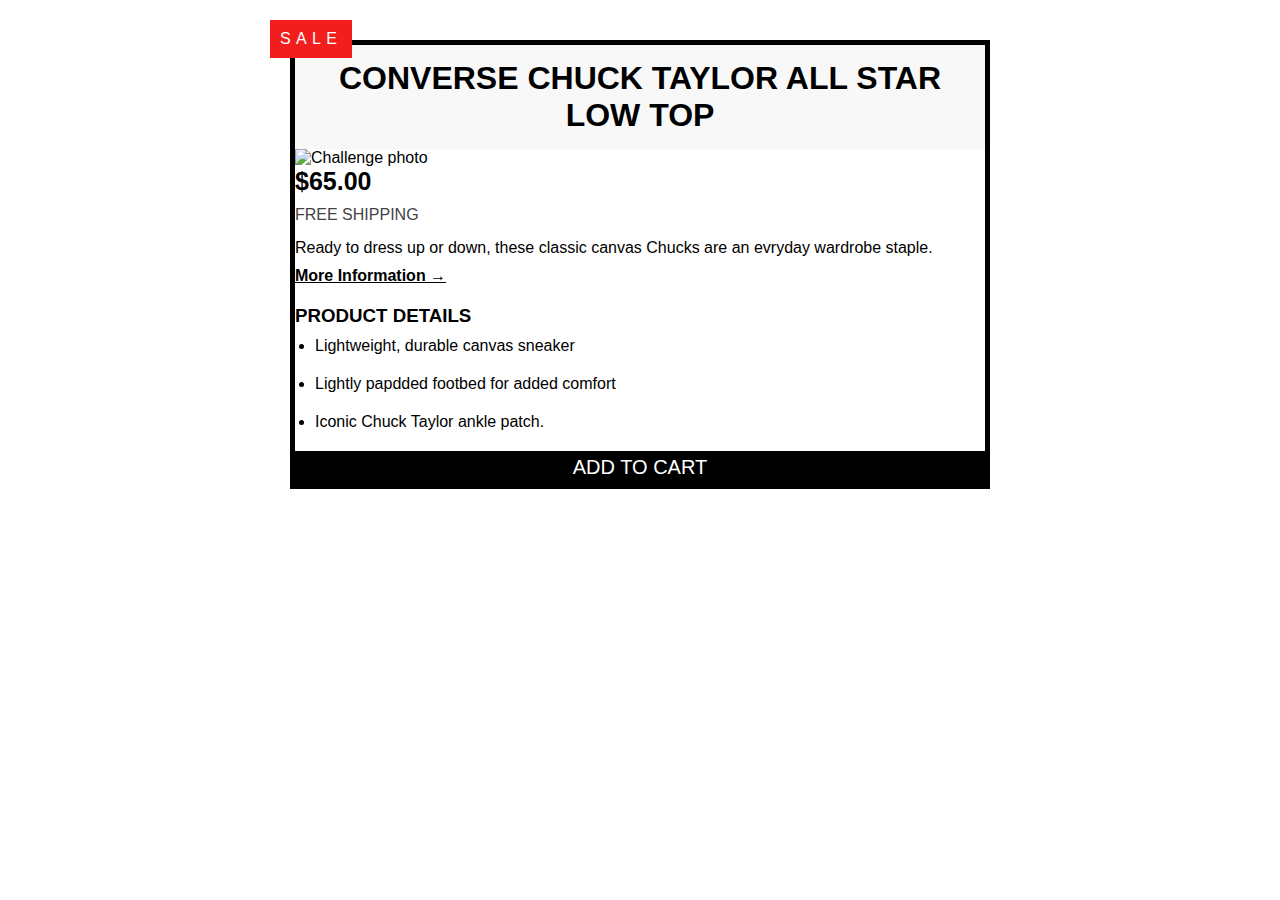
==== index.html @ aba48d8f "Fixed the unwanted vertical scroll of layout of index.html," ====
<!DOCTYPE html>
<html lang="en">

<head>
  <meta charset="UTF-8">
  <meta http-equiv="X-UA-Compatible" content="IE=edge">
  <meta name="viewport" content="width=device-width, initial-scale=1.0">
  <title>Challenge2</title>
  <link href="style.css" rel="stylesheet" />
  <style>
    
  </style>
</head>

<body>
  <div class="container">
    <div class="sale">SALE</div>
    <nav>
      <header class="main-header">
        <h1>Converse Chuck Taylor All Star Low Top</h1>
      </header>
    </nav>
    <article>
      <img src="challenges.jpg" alt="Challenge photo" height="250" width="250" />
      <p><strong>$65.00</strong></p>
      <p class="shipping">Free shipping</p>
      <p>Ready to dress up or down, these classic canvas Chucks are an evryday wardrobe staple.</p>
      <p><a href="#" class="info">More Information &rarr;</a></p>
      <div class="box">
        <span class="b black"></span>
        <span class="b blue"></span>
        <span class="b red"></span>
        <span class="b yellow"></span>
        <span class="b green"></span>
        <span class="b brown"></span>
      </div>
      <h3>Product Details</h3>
      <p>
      <ul>
        <li>Lightweight, durable canvas sneaker</li>
        <li>Lightly papdded footbed for added comfort</li>
        <li>Iconic Chuck Taylor ankle patch.</li>

      </ul>
      </p>
      <button>Add to cart</button>
    </article>
  </div>
</body>

</html>
---- style.css ----
* {
  margin: 0;
  padding: 0;
  box-sizing: border-box;
}
body {
  font-family: sans-serif;
}
.container {
  margin: 0 auto;
  margin-top: 40px;
  width: 700px;
  border: 5px solid black;
  position: relative;
}
nav {
  background-color: #f8f8f8;
}
h1 {
  text-align: center;
  font-weight: bolder;
  text-transform: uppercase;
}
.main-header {
  padding: 15px;
}
p strong {
  font-size: 25px;
}
p {
  margin-bottom: 10px;
}
.shipping {
  text-transform: uppercase;
  font-size: 16px;
  color: #444;
  margin-bottom: 15px;
}
.box {
  margin: 20px 0;
}
.b {
}
a:link {
  color: black;
  font-weight: bold;
}
a:hover {
  text-decoration: none;
}
a:visited {
  color: black;
}
h3 {
  text-transform: uppercase;
  font-weight: bold;
}
.sale {
  position: absolute;
  background-color: rgb(242, 30, 30);
  color: #fff;
  letter-spacing: 4pt;
  text-align: center;
  padding: 10px;
  left: -25px;
  top: -25px;
}
button {
  color: white;
  text-transform: uppercase;
  background-color: black;
  width: 100%;
  border: 5px solid black;
  font-size: 20px;
}
li {
  margin-bottom: 20px;
  margin-left: 20px;
}
button:hover {
  color: black;
  background-color: white;
}
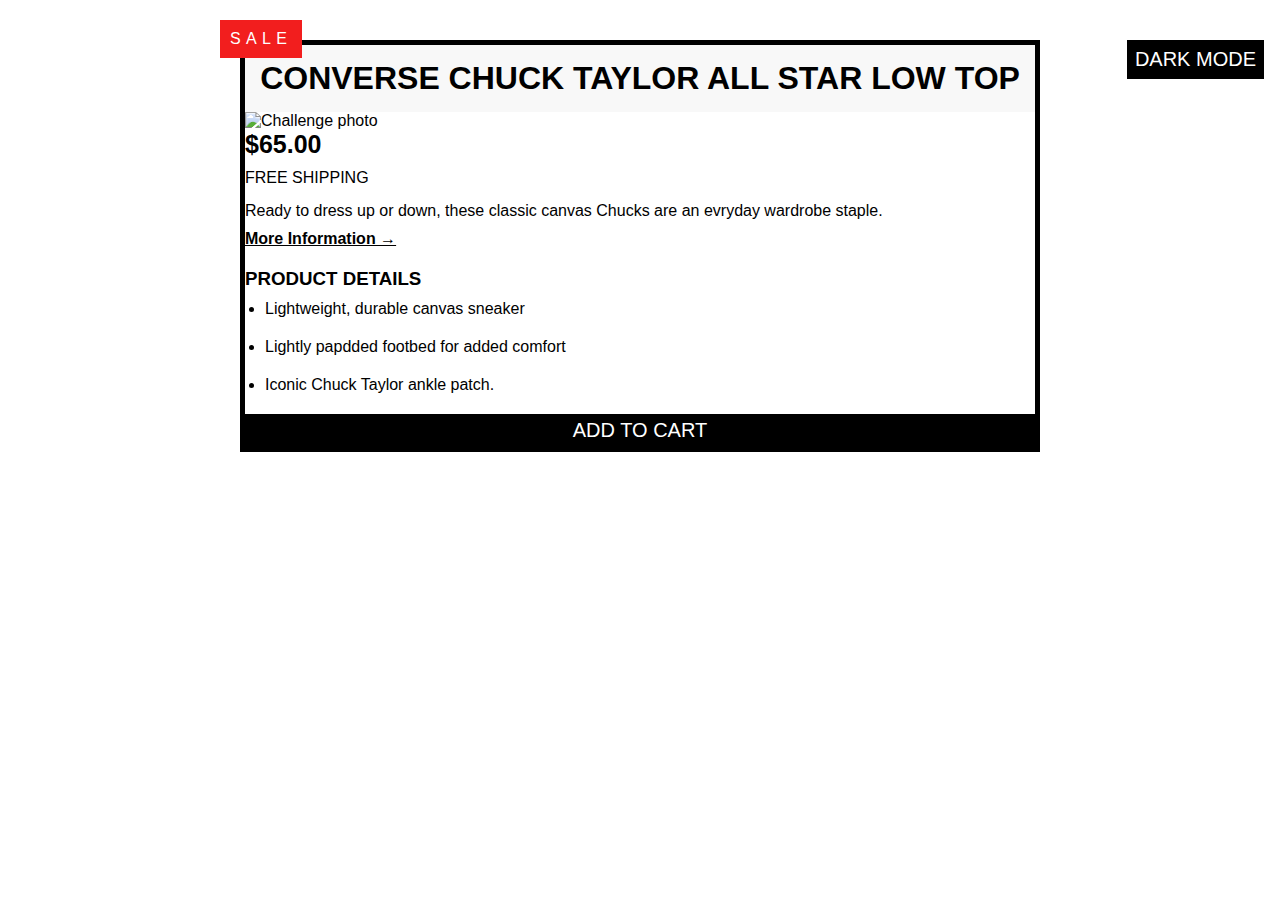
==== commit 85b5bc4b: "Added dark mode toggle button in index.html" ====
--- a/index.html
+++ b/index.html
@@ -7,12 +7,12 @@
   <meta name="viewport" content="width=device-width, initial-scale=1.0">
   <title>Challenge2</title>
   <link href="style.css" rel="stylesheet" />
-  <style>
-    
-  </style>
 </head>
 
 <body>
+  <div class="toggle-btn">
+    <button type="submit">Dark Mode</button>
+  </div>
   <div class="container">
     <div class="sale">SALE</div>
     <nav>
@@ -46,6 +46,7 @@
       <button>Add to cart</button>
     </article>
   </div>
+  <script src="app.js"></script>
 </body>
 
 </html>--- a/style.css
+++ b/style.css
@@ -5,11 +5,13 @@
 }
 body {
   font-family: sans-serif;
+  transition-property: all;
+  transition-duration: 700ms;
 }
 .container {
   margin: 0 auto;
   margin-top: 40px;
-  width: 700px;
+  width: 50rem;
   border: 5px solid black;
   position: relative;
 }
@@ -33,14 +35,12 @@
 .shipping {
   text-transform: uppercase;
   font-size: 16px;
-  color: #444;
   margin-bottom: 15px;
 }
 .box {
   margin: 20px 0;
 }
-.b {
-}
+
 a:link {
   color: black;
   font-weight: bold;
@@ -49,7 +49,7 @@
   text-decoration: none;
 }
 a:visited {
-  color: black;
+  color: rgb(0, 0, 182);
 }
 h3 {
   text-transform: uppercase;
@@ -77,7 +77,33 @@
   margin-bottom: 20px;
   margin-left: 20px;
 }
-button:hover {
+article button:hover {
   color: black;
   background-color: white;
 }
+
+.toggle-btn{
+  float: right;
+  margin-right: 1rem;
+  border: none;
+}
+.toggle-btn p{
+  margin-top: 0.5rem;
+}
+.toggle-btn button{
+  padding: 0.5rem;
+  border: none;
+}
+
+.dark-mode{
+  background-color: #444;
+  color: white;
+  transition-property: all;
+  transition-duration: 700ms;
+}
+.light-mode{
+  background-color: white;
+  color: black;
+  transition-property: all;
+  transition-duration: 700ms;
+}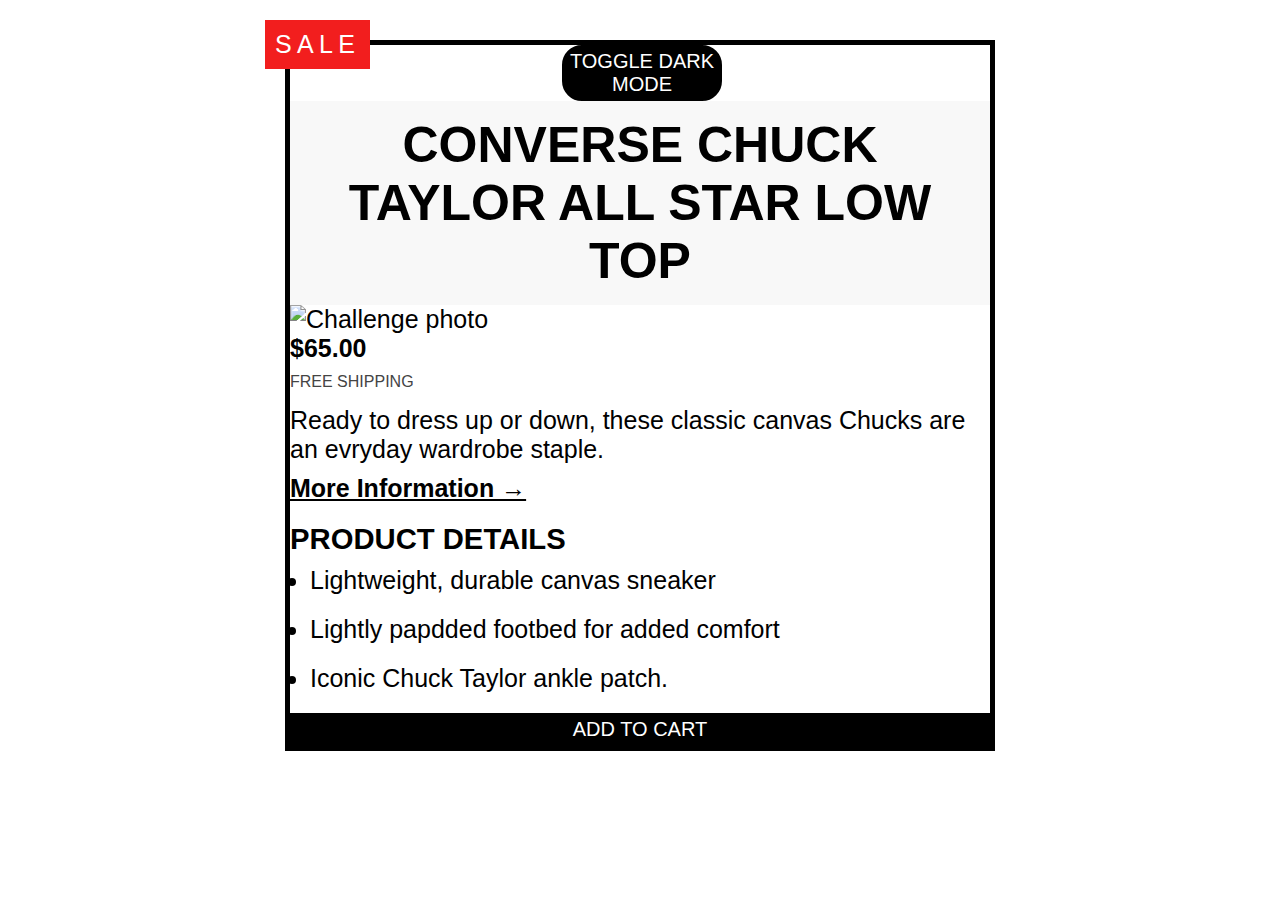
==== commit c05f0378: "Merge 44048d770c745cb76df6417f2bfe5bdd5bae997e into c0a20d8bd04218a40083ff9151b89bfbb747c0c5" ====
--- a/index.html
+++ b/index.html
@@ -10,11 +10,15 @@
 </head>
 
 <body>
-  <div class="toggle-btn">
-    <button type="submit">Dark Mode</button>
-  </div>
   <div class="container">
     <div class="sale">SALE</div>
+
+    <!-- Dark Mode Button -->
+
+    <div>
+      <button onclick="myFunction()" class="btn">Toggle dark mode</button>
+    </div>
+
     <nav>
       <header class="main-header">
         <h1>Converse Chuck Taylor All Star Low Top</h1>
@@ -46,7 +50,12 @@
       <button>Add to cart</button>
     </article>
   </div>
-  <script src="app.js"></script>
+  <script>
+    function myFunction() {
+       var element = document.body;
+       element.classList.toggle("dark-mode");
+    }
+    </script>
 </body>
 
 </html>--- a/style.css
+++ b/style.css
@@ -1,17 +1,13 @@
 * {
   margin: 0;
   padding: 0;
-  box-sizing: border-box;
 }
 body {
   font-family: sans-serif;
-  transition-property: all;
-  transition-duration: 700ms;
 }
 .container {
-  margin: 0 auto;
-  margin-top: 40px;
-  width: 50rem;
+  margin: 40px auto;
+  width: 700px;
   border: 5px solid black;
   position: relative;
 }
@@ -35,6 +31,7 @@
 .shipping {
   text-transform: uppercase;
   font-size: 16px;
+  color: #444;
   margin-bottom: 15px;
 }
 .box {
@@ -49,7 +46,7 @@
   text-decoration: none;
 }
 a:visited {
-  color: rgb(0, 0, 182);
+  color: black;
 }
 h3 {
   text-transform: uppercase;
@@ -77,33 +74,32 @@
   margin-bottom: 20px;
   margin-left: 20px;
 }
-article button:hover {
+button:hover {
   color: black;
   background-color: white;
 }
 
-.toggle-btn{
-  float: right;
-  margin-right: 1rem;
-  border: none;
-}
-.toggle-btn p{
-  margin-top: 0.5rem;
-}
-.toggle-btn button{
-  padding: 0.5rem;
-  border: none;
+
+/* Dark Mode Button */
+
+body {
+  background-color: white;
+  color: black;
+  font-size: 25px;
 }
 
-.dark-mode{
-  background-color: #444;
+.dark-mode {
+  background-color: black;
   color: white;
-  transition-property: all;
-  transition-duration: 700ms;
 }
-.light-mode{
-  background-color: white;
-  color: black;
-  transition-property: all;
-  transition-duration: 700ms;
+
+.btn{
+  color: white;
+  border-radius: 20px;
+  width: 10rem;
+  display: flex;
+  flex-direction: column;
+  text-align: center;
+  justify-content: center;
+  margin-left: 17rem;
 }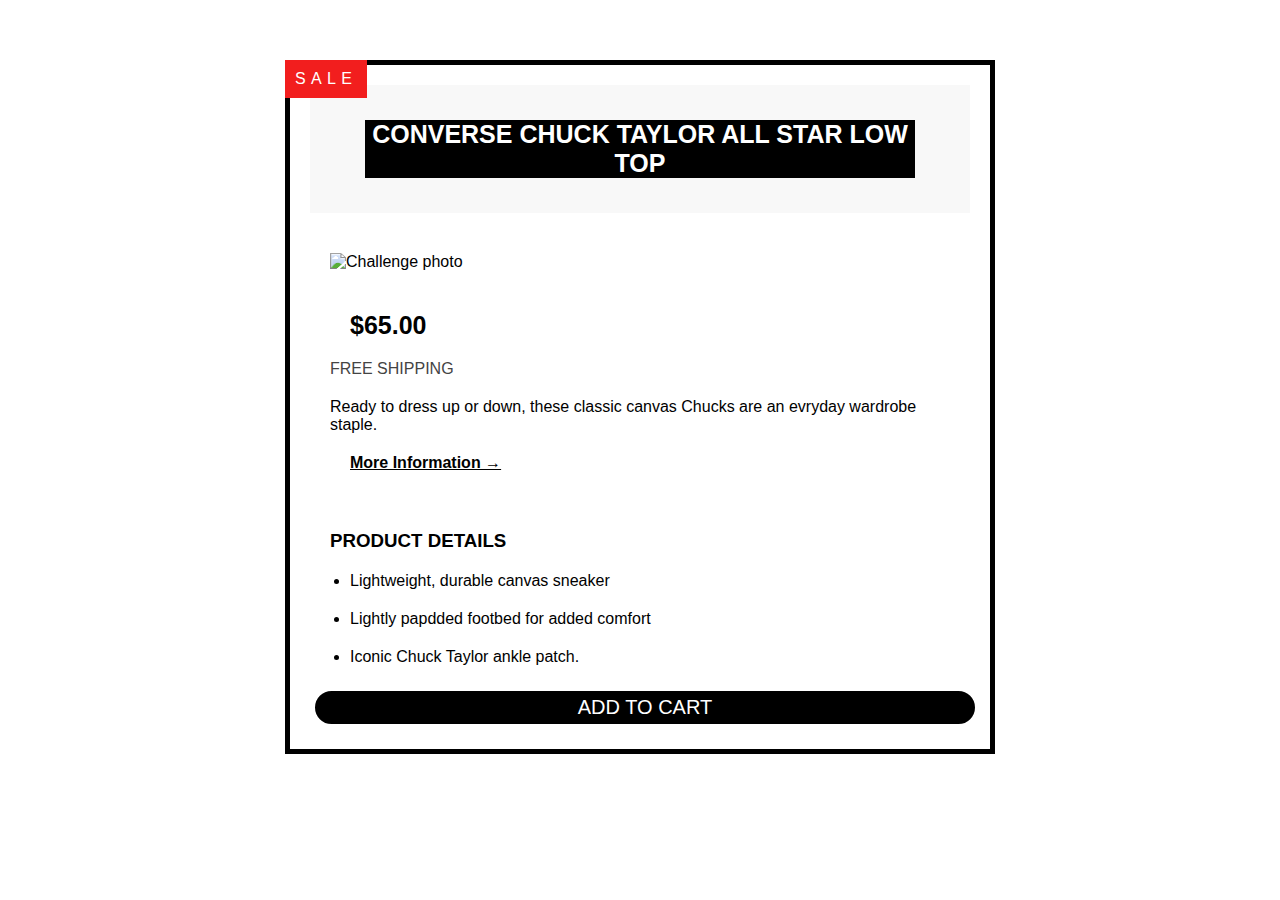
==== commit 6c0f5ef5: "updated index.html and style.css" ====
--- a/index.html
+++ b/index.html
@@ -12,20 +12,13 @@
 <body>
   <div class="container">
     <div class="sale">SALE</div>
-
-    <!-- Dark Mode Button -->
-
-    <div>
-      <button onclick="myFunction()" class="btn">Toggle dark mode</button>
-    </div>
-
     <nav>
       <header class="main-header">
-        <h1>Converse Chuck Taylor All Star Low Top</h1>
+        <h1 style="background-color:black; color: white; font-size: 25px;">Converse Chuck Taylor All Star Low Top</h1>
       </header>
     </nav>
     <article>
-      <img src="challenges.jpg" alt="Challenge photo" height="250" width="250" />
+      <img src="challenges.jpg" alt="Challenge photo" height="250" width="250" style="align-items: center; justify-content:center"/>
       <p><strong>$65.00</strong></p>
       <p class="shipping">Free shipping</p>
       <p>Ready to dress up or down, these classic canvas Chucks are an evryday wardrobe staple.</p>
@@ -47,15 +40,9 @@
 
       </ul>
       </p>
-      <button>Add to cart</button>
+      <button style="border-radius: 20px; margin: 5px;">Add to cart</button>
     </article>
   </div>
-  <script>
-    function myFunction() {
-       var element = document.body;
-       element.classList.toggle("dark-mode");
-    }
-    </script>
 </body>
 
 </html>--- a/style.css
+++ b/style.css
@@ -1,5 +1,5 @@
 * {
-  margin: 0;
+  margin: 20px;
   padding: 0;
 }
 body {
@@ -37,7 +37,8 @@
 .box {
   margin: 20px 0;
 }
-
+.b {
+}
 a:link {
   color: black;
   font-weight: bold;
@@ -78,28 +79,3 @@
   color: black;
   background-color: white;
 }
-
-
-/* Dark Mode Button */
-
-body {
-  background-color: white;
-  color: black;
-  font-size: 25px;
-}
-
-.dark-mode {
-  background-color: black;
-  color: white;
-}
-
-.btn{
-  color: white;
-  border-radius: 20px;
-  width: 10rem;
-  display: flex;
-  flex-direction: column;
-  text-align: center;
-  justify-content: center;
-  margin-left: 17rem;
-}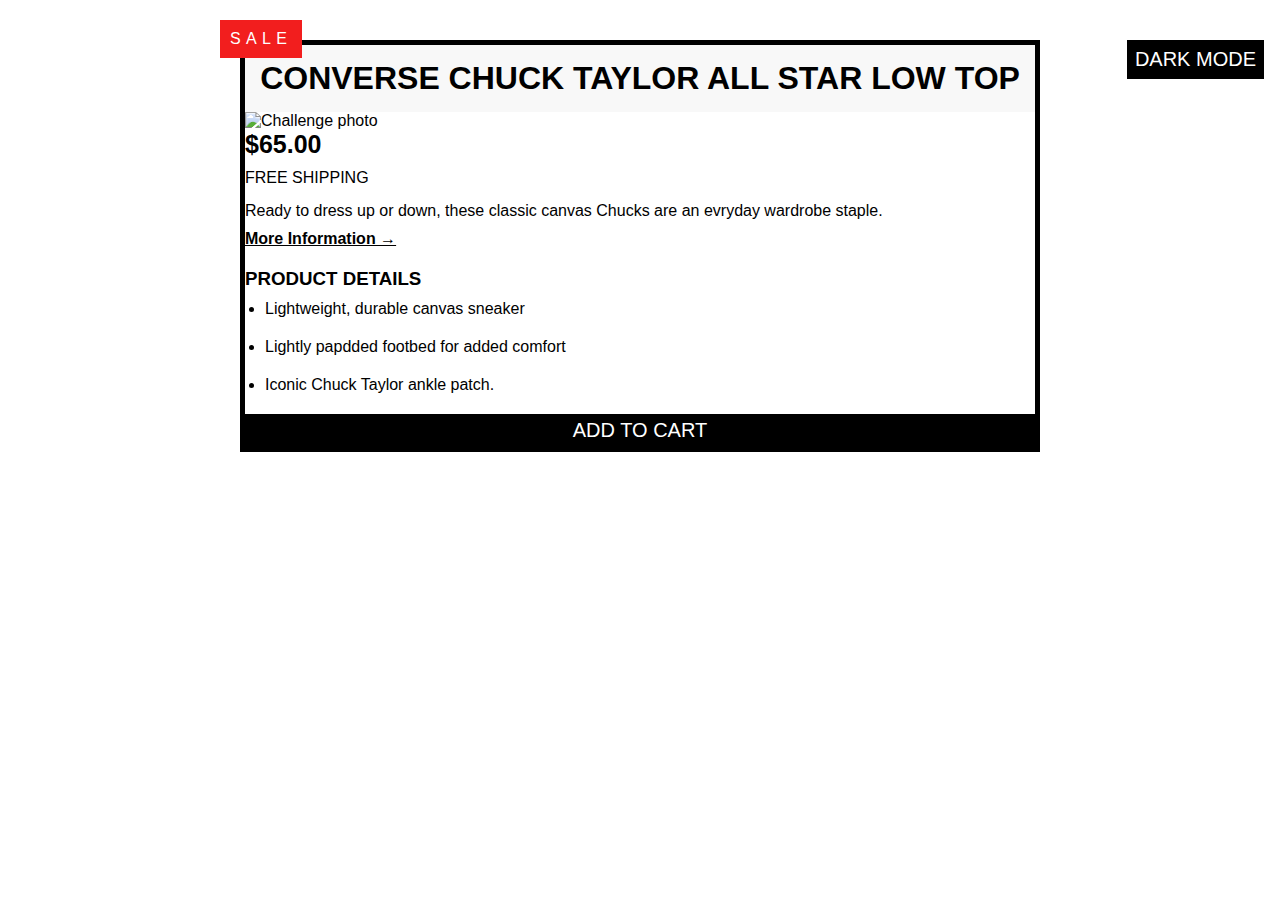
==== commit cb6e7030: "Merge 85b5bc4b489a5f7235d945f1cbefdcaa0432b1f3 into c0a20d8bd04218a40083ff9151b89bfbb747c0c5" ====
--- a/index.html
+++ b/index.html
@@ -10,15 +10,18 @@
 </head>
 
 <body>
+  <div class="toggle-btn">
+    <button type="submit">Dark Mode</button>
+  </div>
   <div class="container">
     <div class="sale">SALE</div>
     <nav>
       <header class="main-header">
-        <h1 style="background-color:black; color: white; font-size: 25px;">Converse Chuck Taylor All Star Low Top</h1>
+        <h1>Converse Chuck Taylor All Star Low Top</h1>
       </header>
     </nav>
     <article>
-      <img src="challenges.jpg" alt="Challenge photo" height="250" width="250" style="align-items: center; justify-content:center"/>
+      <img src="challenges.jpg" alt="Challenge photo" height="250" width="250" />
       <p><strong>$65.00</strong></p>
       <p class="shipping">Free shipping</p>
       <p>Ready to dress up or down, these classic canvas Chucks are an evryday wardrobe staple.</p>
@@ -40,9 +43,10 @@
 
       </ul>
       </p>
-      <button style="border-radius: 20px; margin: 5px;">Add to cart</button>
+      <button>Add to cart</button>
     </article>
   </div>
+  <script src="app.js"></script>
 </body>
 
 </html>--- a/style.css
+++ b/style.css
@@ -1,13 +1,17 @@
 * {
-  margin: 20px;
+  margin: 0;
   padding: 0;
+  box-sizing: border-box;
 }
 body {
   font-family: sans-serif;
+  transition-property: all;
+  transition-duration: 700ms;
 }
 .container {
-  margin: 40px auto;
-  width: 700px;
+  margin: 0 auto;
+  margin-top: 40px;
+  width: 50rem;
   border: 5px solid black;
   position: relative;
 }
@@ -31,14 +35,12 @@
 .shipping {
   text-transform: uppercase;
   font-size: 16px;
-  color: #444;
   margin-bottom: 15px;
 }
 .box {
   margin: 20px 0;
 }
-.b {
-}
+
 a:link {
   color: black;
   font-weight: bold;
@@ -47,7 +49,7 @@
   text-decoration: none;
 }
 a:visited {
-  color: black;
+  color: rgb(0, 0, 182);
 }
 h3 {
   text-transform: uppercase;
@@ -75,7 +77,33 @@
   margin-bottom: 20px;
   margin-left: 20px;
 }
-button:hover {
+article button:hover {
   color: black;
   background-color: white;
 }
+
+.toggle-btn{
+  float: right;
+  margin-right: 1rem;
+  border: none;
+}
+.toggle-btn p{
+  margin-top: 0.5rem;
+}
+.toggle-btn button{
+  padding: 0.5rem;
+  border: none;
+}
+
+.dark-mode{
+  background-color: #444;
+  color: white;
+  transition-property: all;
+  transition-duration: 700ms;
+}
+.light-mode{
+  background-color: white;
+  color: black;
+  transition-property: all;
+  transition-duration: 700ms;
+}